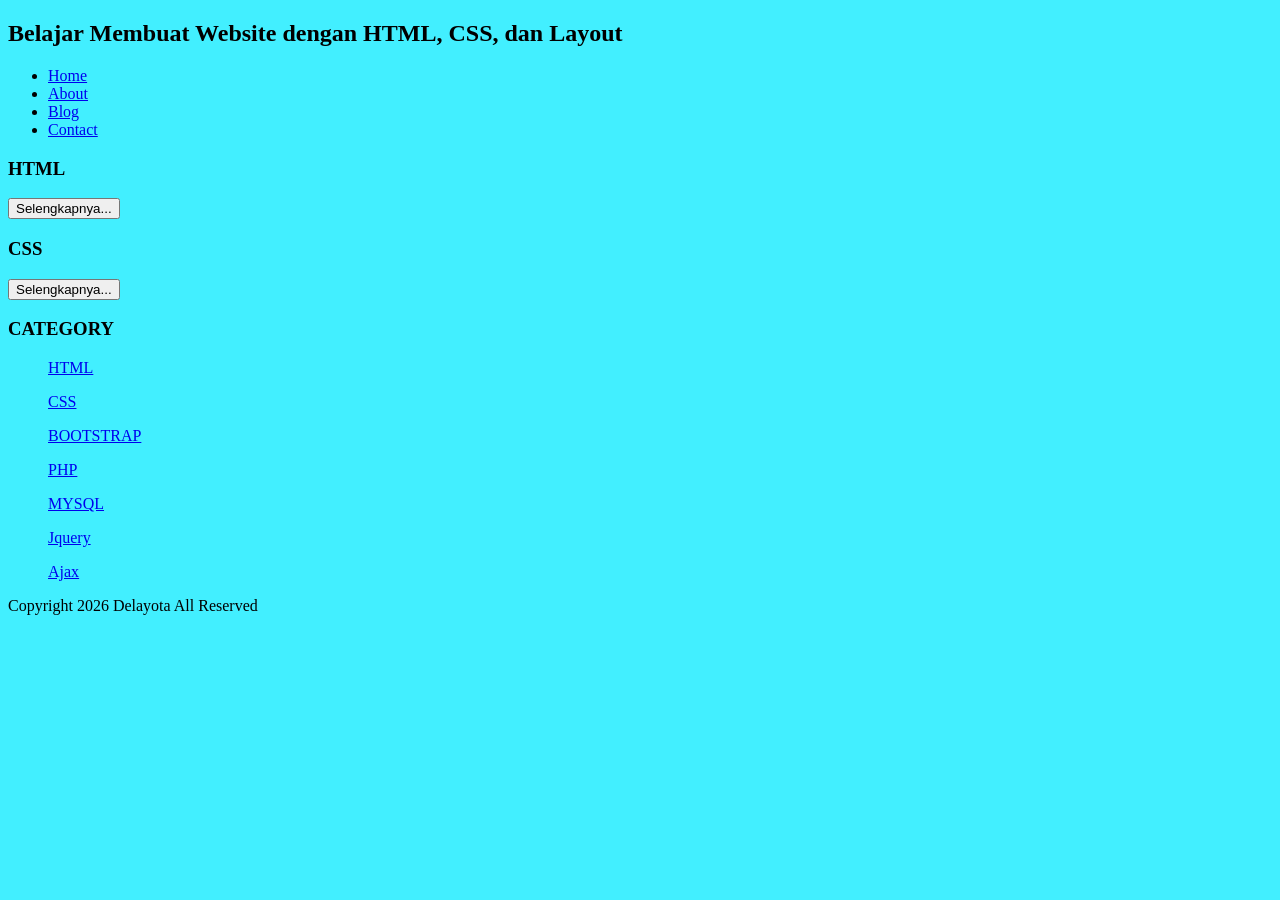
==== about.html @ 0fc02fc0 "Add files via upload" ====
<!Doctype HTML>
<html>
  <head>
      <title>De'Web</title>
  </head>
  <body bgcolor=42efff>
      <h2>Belajar Membuat Website dengan HTML, CSS, dan Layout</h2>
              <ul>
                      <li><a href="index.html">Home</a></li>
                      <li><a href="about.html">About</a></li>
                      <li><a href="#">Blog</a></li>
                      <li><a href="#">Contact</a></li>
              </ul>
                      <h3>HTML</h3>
                      <p><HTML atau Hypertext Markup languange merupakan sebuah bahasa markah untuk membuat halaman web</p>
                      <button>Selengkapnya...</button>

                      <h3>CSS</h3>
                      <p><CSS atau Cascading StyleSheet adalah  ... [...]</p>
                      <button>Selengkapnya...</button>
              </ul>
              <h3>CATEGORY</h3>
              <ul>
                      <p><a href="#">HTML</a></p>
                      <p><a href="#">CSS</a></p>
                      <p><a href="#">BOOTSTRAP</a></p>
                      <p><a href="#">PHP</a></p>
                      <p><a href="#">MYSQL</a></p>
                      <p><a href="#">Jquery</a></p>
                      <p><a href="#">Ajax</a></p>
              </ul>
                      <p>Copyright 2026 Delayota All Reserved</p>
  </body>
</html>
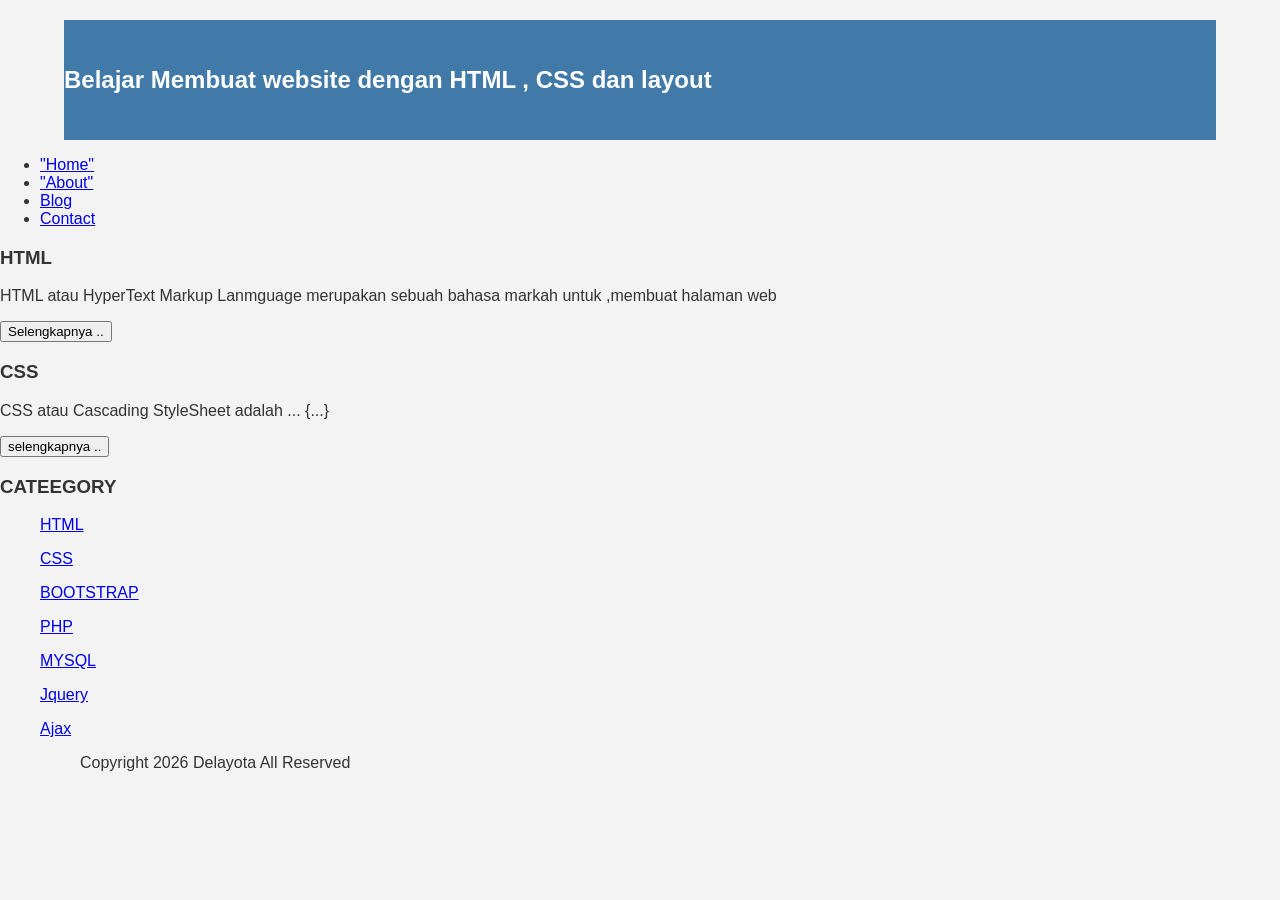
==== commit a7293be8: "Add files via upload" ====
--- a/about.html
+++ b/about.html
@@ -3,33 +3,39 @@
 <html>
   <head>
       <title>De'Web</title>
+      <link rel="stylesheet" href="style.css">
   </head>
   <body bgcolor=42efff>
-      <h2>Belajar Membuat Website dengan HTML, CSS, dan Layout</h2>
-              <ul>
-                      <li><a href="index.html">Home</a></li>
-                      <li><a href="about.html">About</a></li>
-                      <li><a href="#">Blog</a></li>
-                      <li><a href="#">Contact</a></li>
-              </ul>
-                      <h3>HTML</h3>
-                      <p><HTML atau Hypertext Markup languange merupakan sebuah bahasa markah untuk membuat halaman web</p>
-                      <button>Selengkapnya...</button>
+   <div class="header">
+     <h2>Belajar Membuat website dengan HTML , CSS dan layout </h2>
+   </div>
+	<ul>
+		<li><a href="#">"Home"</a></li>
+		<li><a href="#">"About"</a></li>
+		<li><a href="#">Blog</a></li>
+		<li><a href="#">Contact</a></li>
+	</ul>
+		<h3>HTML</h3>
+		<p>HTML atau HyperText Markup Lanmguage merupakan  sebuah bahasa markah untuk ,membuat halaman web </p>
+		<button >Selengkapnya ..</button>
 
-                      <h3>CSS</h3>
-                      <p><CSS atau Cascading StyleSheet adalah  ... [...]</p>
-                      <button>Selengkapnya...</button>
-              </ul>
-              <h3>CATEGORY</h3>
-              <ul>
-                      <p><a href="#">HTML</a></p>
-                      <p><a href="#">CSS</a></p>
-                      <p><a href="#">BOOTSTRAP</a></p>
-                      <p><a href="#">PHP</a></p>
-                      <p><a href="#">MYSQL</a></p>
-                      <p><a href="#">Jquery</a></p>
-                      <p><a href="#">Ajax</a></p>
-              </ul>
-                      <p>Copyright 2026 Delayota All Reserved</p>
-  </body>
+		<h3>CSS</h3>
+		<p>CSS atau Cascading StyleSheet adalah ... {...}</p>
+		<button >selengkapnya ..</button>
+	</ul>
+
+	<h3>CATEEGORY</H3>
+	<ul>
+		<p><a href="#" >HTML</a></p>
+		<p><a href="#" >CSS</a></p>
+		<p><a href="#" >BOOTSTRAP</a></p>
+		<p><a href="#" >PHP</a></p>
+		<p><a href="#" >MYSQL</a></p>
+		<p><a href="#" >Jquery</a></p>
+		<p><a href="#" >Ajax</a></p>
+	<ul>
+
+		<p>Copyright 2026 Delayota All Reserved</p>
+
+   </body>
 </html>
--- a/style.css
+++ b/style.css
@@ -0,0 +1,16 @@
+ body{
+     background:#f3f3f3;
+     color:#333;
+     width:100%;
+     font-family:sans-serif;
+     margin:0 auto;
+}
+
+.header{
+    width:90%;
+    margin:auto;
+    height:120px;
+    line-height:120px;
+    background:#417aa8;
+    color:#fff;
+}
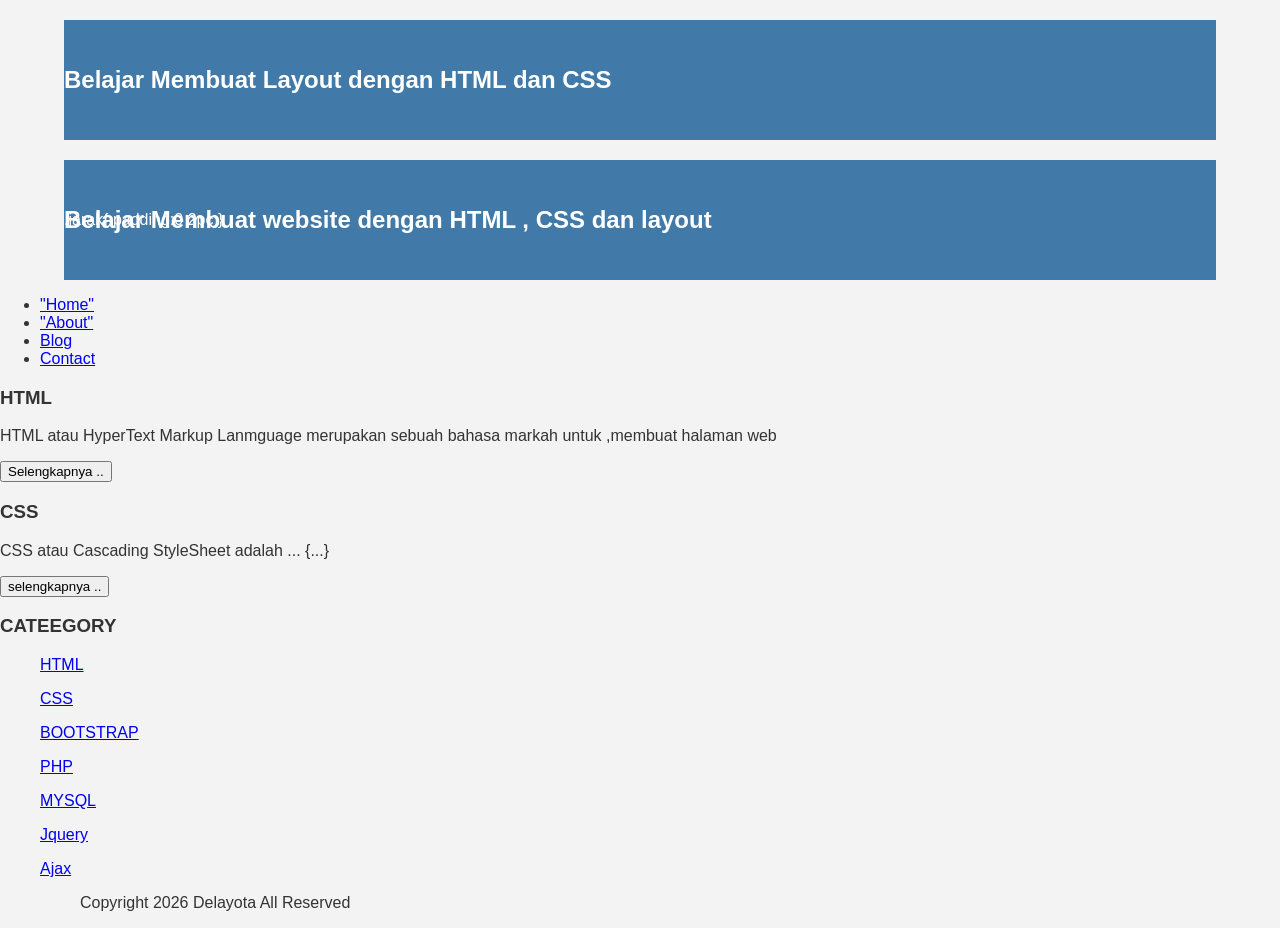
==== commit 55d40892: "Update about.html" ====
--- a/about.html
+++ b/about.html
@@ -6,6 +6,14 @@
       <link rel="stylesheet" href="style.css">
   </head>
   <body bgcolor=42efff>
+	<div class="header">
+	<div class="jarak">
+		<h2>Belajar Membuat Layout dengan HTML dan CSS</h2>
+	</div>
+		.jarak{
+		padding:0 2pc
+		}
+   </div>
    <div class="header">
      <h2>Belajar Membuat website dengan HTML , CSS dan layout </h2>
    </div>
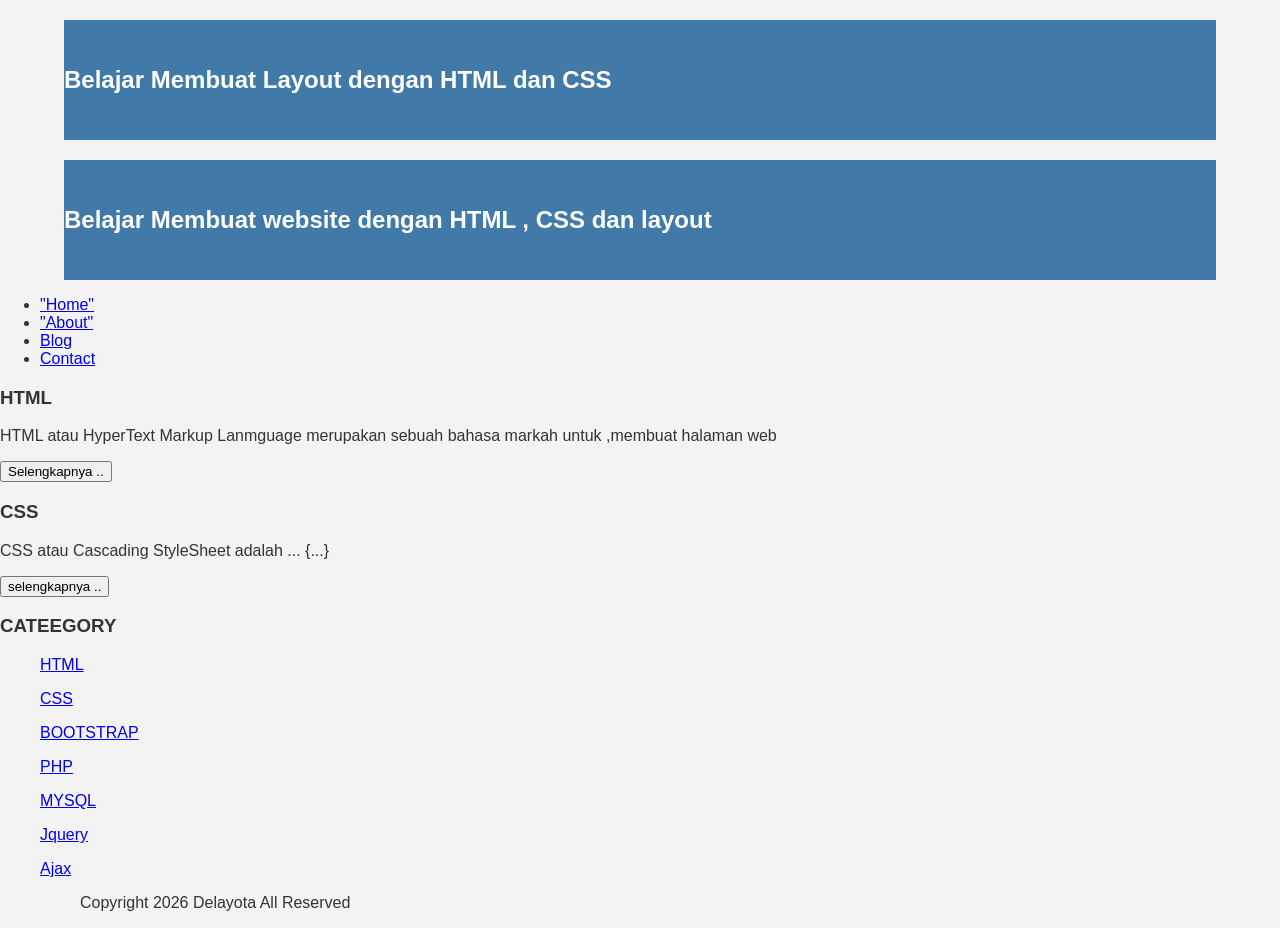
==== commit d5b622ec: "Update about.html" ====
--- a/about.html
+++ b/about.html
@@ -10,9 +10,6 @@
 	<div class="jarak">
 		<h2>Belajar Membuat Layout dengan HTML dan CSS</h2>
 	</div>
-		.jarak{
-		padding:0 2pc
-		}
    </div>
    <div class="header">
      <h2>Belajar Membuat website dengan HTML , CSS dan layout </h2>
